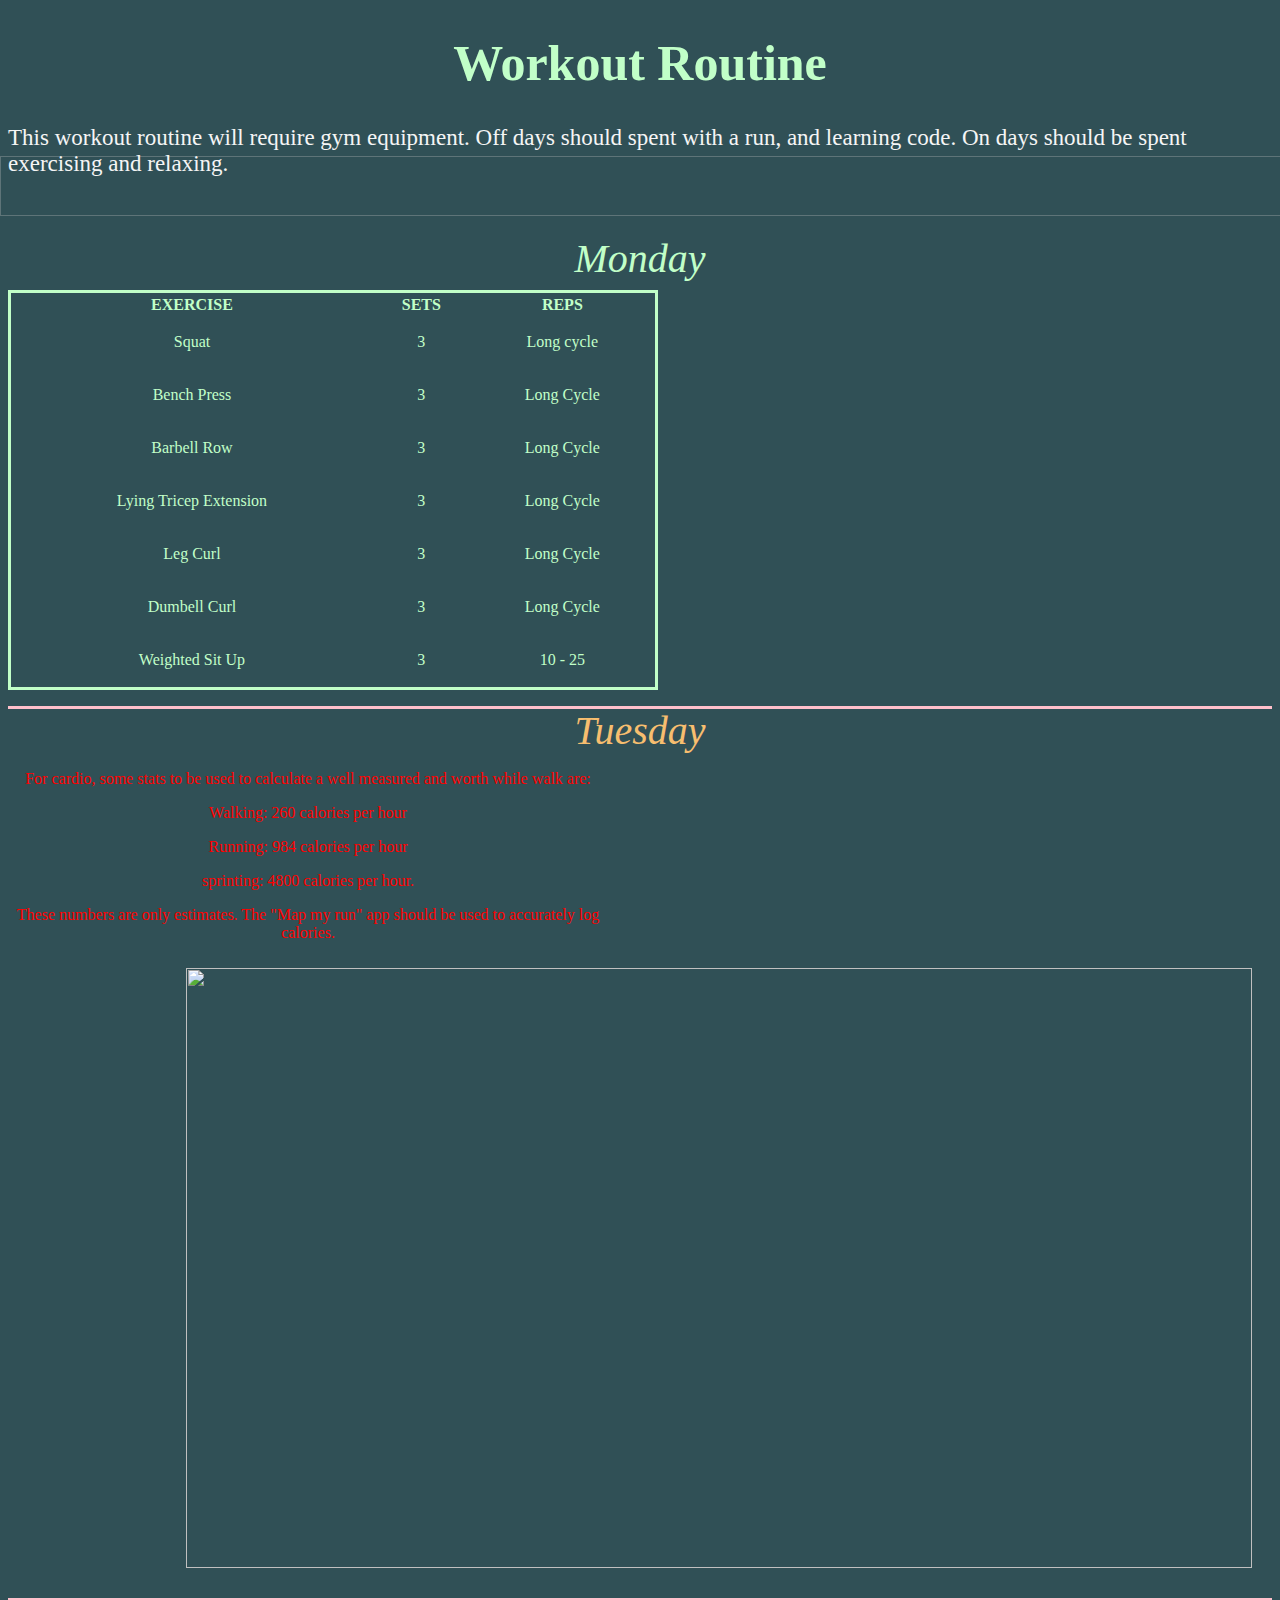
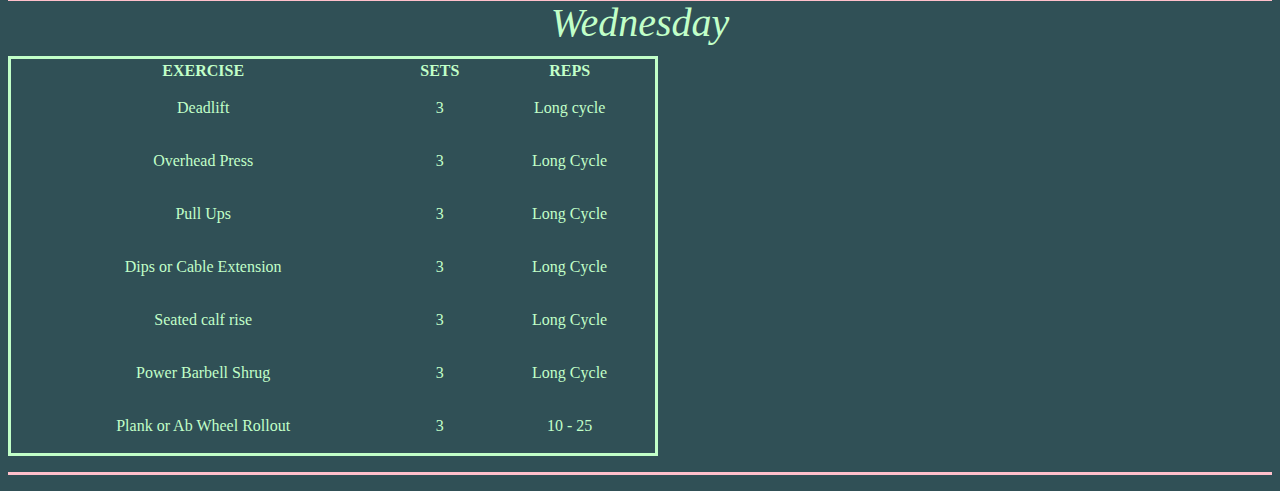
==== index.html @ 673affb4 "Update" ====
<!DOCTYPE html>
<html>
<head>
	<meta charset="utf-8" content="width=device-width; initial-scale=1.0; maximum-scale=1.0;  user-scalable=0;" name="viewport">
	<title>Workout Routine</title>
	<link type="text/css" rel="stylesheet" href="/Styles/index.css">
</head>
<body style="background-color: #305056;" width="device-width">
	<!--heading and subheading-->
	<h1 class="h1" align="middle">Workout Routine</h1>
	<p class="p1">This workout routine will require gym equipment. Off days should spent with a run, and learning code. On days should be spent exercising and relaxing.</p>
	<!--This is the image that stretches across the screen-->
	<section class="div1">
		<img class="img1">
	</section>
	<!--schedule for monday-->
	<section class="lefttable1">
		<p id="ondayheading1">Monday</p>
		<table class="table1">
			<thead>
				<tr>
					<th id="row-title1">Exercise</th>
					<th id="row-title1">Sets</th>
					<th id="row-title1">Reps</th>
				</tr>
			</thead>
			<tr>
				<td id="basictabletext1">Squat</td>
				<td id="basictabletext1">3</td>
				<td id="basictabletext1">Long cycle</td>
			</tr>
			<tr>
				<td id="basictabletext1">Bench Press</td>
				<td id="basictabletext1">3</td>
				<td id="basictabletext1">Long Cycle</td>
			</tr>
			<tr>
				<td id="basictabletext1">Barbell Row</td>
				<td id="basictabletext1">3</td>
				<td id="basictabletext1">Long Cycle</td>
			</tr>
			<tr>
				<td id="basictabletext1">Lying Tricep Extension</td>
				<td id="basictabletext1">3</td>
				<td id="basictabletext1">Long Cycle</td>
			</tr>
			<tr>
				<td id="basictabletext1">Leg Curl</td>
				<td id="basictabletext1">3</td>
				<td id="basictabletext1">Long Cycle</td>
			</tr>
			<tr>
				<td id="basictabletext1">Dumbell Curl</td>
				<td id="basictabletext1">3</td>
				<td id="basictabletext1">Long Cycle</td>
			</tr>
			<tr>
				<td id="basictabletext1">Weighted Sit Up</td>
				<td id="basictabletext1">3</td>
				<td id="basictabletext1">10 - 25</td>
			</tr>
		</table>
	</section>
	<!--page break "tool"-->
	<section>
	<p class="pagebreak"></p>
	</section>
	<!-- schedule for tuesday-->
	<section>
		<p id="offdayheading1">Tuesday</p>
		<div class="left1" align="middle">
			<p class="basic-text1">For cardio, some stats to be used to calculate a well measured and worth while walk are:</p>
				<p class="basic-text1"> Walking: 260 calories per hour</p>
				<p class="basic-text1">Running: 984 calories per hour</p>
				<p class="basic-text1">sprinting: 4800 calories per hour.</p>
				<p class="basic-text1"> These numbers are only estimates. The "Map my run" app should be used to accurately log calories.</p>
		</div>
		<div class="map1" align="right">
			<img class="test" src="https://i.imgur.com/ysXl18y.png" height="600" width="1066">
		</div>
	</section>
	<!--page break "tool"-->
	<section>
	<p class="pagebreak"></p>
	</section>	
	<!--schedule for wednesday-->
	<section>
		<p class="ondayheading2">Wednesday</p>
		<table class="table1">
			<thead>
				<tr>
					<th id="row-title1">Exercise</th>
					<th id="row-title1">Sets</th>
					<th id="row-title1">Reps</th>
				</tr>
			</thead>
			<tr>
				<td id="basictabletext1">Deadlift</td>
				<td id="basictabletext1">3</td>
				<td id="basictabletext1">Long cycle</td>
			</tr>
			<tr>
				<td id="basictabletext1">Overhead Press</td>
				<td id="basictabletext1">3</td>
				<td id="basictabletext1">Long Cycle</td>
			</tr>
			<tr>
				<td id="basictabletext1">Pull Ups</td>
				<td id="basictabletext1">3</td>
				<td id="basictabletext1">Long Cycle</td>
			</tr>
			<tr>
				<td id="basictabletext1">Dips or Cable Extension</td>
				<td id="basictabletext1">3</td>
				<td id="basictabletext1">Long Cycle</td>
			</tr>
			<tr>
				<td id="basictabletext1">Seated calf rise</td>
				<td id="basictabletext1">3</td>
				<td id="basictabletext1">Long Cycle</td>
			</tr>
			<tr>
				<td id="basictabletext1">Power Barbell Shrug</td>
				<td id="basictabletext1">3</td>
				<td id="basictabletext1">Long Cycle</td>
			</tr>
			<tr>
				<td id="basictabletext1">Plank or Ab Wheel Rollout</td>
				<td id="basictabletext1">3</td>
				<td id="basictabletext1">10 - 25</td>
			</tr>
		</table>
	</section>
		<!--page break "tool"-->
	<section>
	<p class="pagebreak"></p>
	</section>	
</body>
</html>
---- Styles/index.css ----
.h1 {
	font-family: Palatino;
	font-size: 50px;
	color: #c1ffc8;
}

.p1 {
	font-family: Garamond;
	font-size: 23px;
	color: whitesmoke;
}

.offwhite {
	color: whitesmoke;
}

.img1 {
  	width: 1920px;
  	height: 60px;
  	display: block;
  	position: relative;
  	content: "";
  	background: url(http://a-1fenceproducts.com/wp-content/uploads/2014/10/pic-sitemap1.jpg);
  	opacity: 0.32;
  	top: 0;
  	left: 0;
  	bottom: 0;
  	right: 0;
  	position: absolute;
  	z-index: -1;
  	margin-top: 156px;

}

#ondayheading1 {
	font-size: 40px;
	font-family: Verdana;
	font-style: italic;
	text-align: center;
	color: #c1ffc8;
	padding: 18px;
	margin-bottom: -10px;
}

#listedtext1 {

}

.table1 {
	border: solid;
	size: 5px;
	width: 650px;
	color: #c1ffc8;
	height: 400px;
}

#basictabletext1 {
	text-align: center;
	text-decoration: firebrick;
}

.pagebreak {
	border-top: solid;
	border-color: pink;
}

#offdayheading1 {
		font-size: 40px;
	font-family: Verdana;
	font-style: italic;
	text-align: center;
	color: #f7be6f;
	padding-top: 0px;
	margin-top: -18px;
	margin-bottom: 10px;
}

#row-title1 {
	text-transform: uppercase;
	font: bold;
}

.ondayheading2 {
	font-size: 40px;
	font-family: Verdana;
	font-style: italic;
	text-align: center;
	color: #c1ffc8;
	padding-top: 0px;
	margin-top: -18px;
	margin-bottom: 10px;
}

.basic-text1 {
	font-family: Garamond;
	color: red;
}

#medium1 {
	width: 900px;
}

.map1 {
    padding: 10px;
    margin: 10px;
}

.left1 {
	float: middle;
	width: 600px;
}
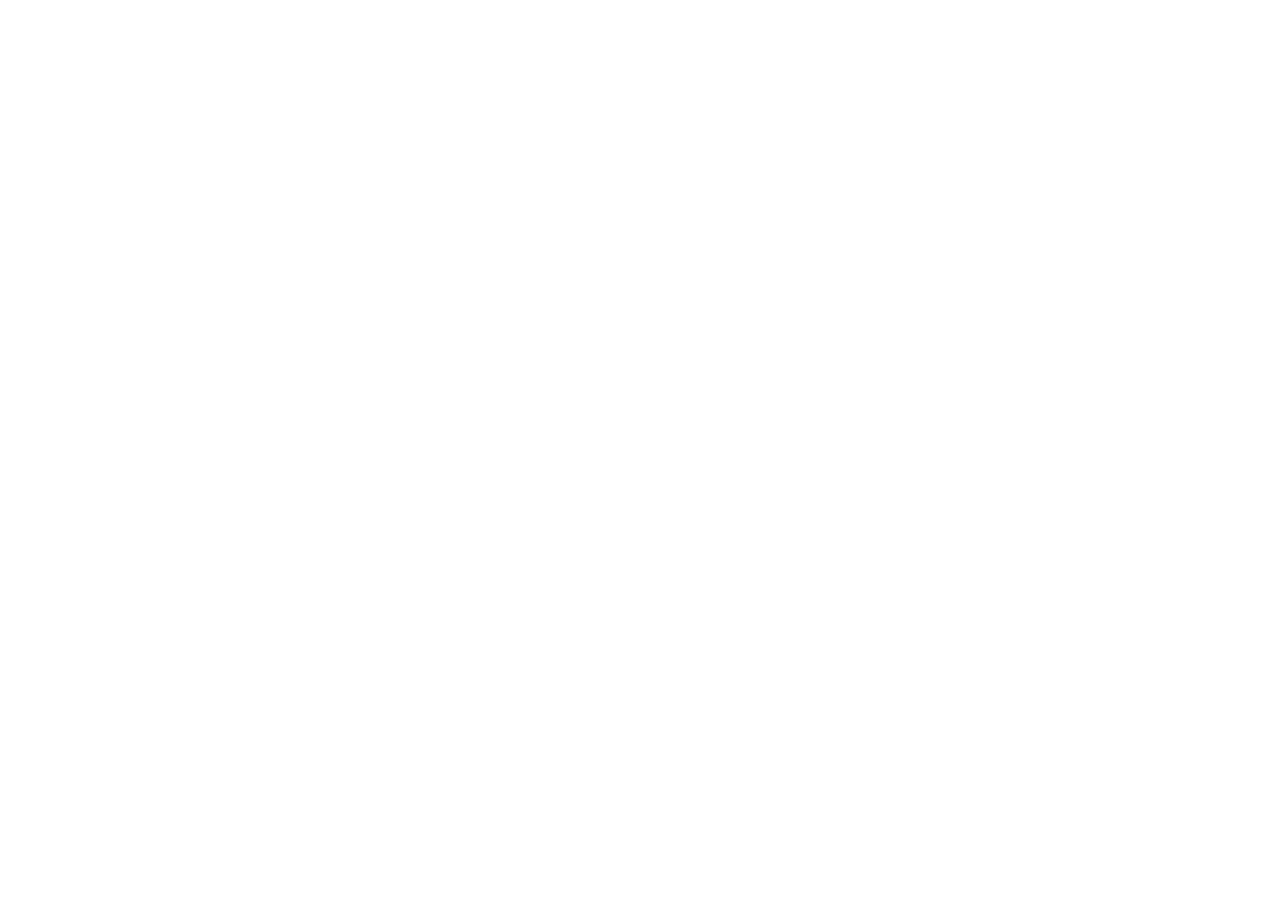
==== commit 8b0f27dd: "Update" ====
--- a/index.html
+++ b/index.html
@@ -5,135 +5,7 @@
 	<title>Workout Routine</title>
 	<link type="text/css" rel="stylesheet" href="/Styles/index.css">
 </head>
-<body style="background-color: #305056;" width="device-width">
-	<!--heading and subheading-->
-	<h1 class="h1" align="middle">Workout Routine</h1>
-	<p class="p1">This workout routine will require gym equipment. Off days should spent with a run, and learning code. On days should be spent exercising and relaxing.</p>
-	<!--This is the image that stretches across the screen-->
-	<section class="div1">
-		<img class="img1">
-	</section>
-	<!--schedule for monday-->
-	<section class="lefttable1">
-		<p id="ondayheading1">Monday</p>
-		<table class="table1">
-			<thead>
-				<tr>
-					<th id="row-title1">Exercise</th>
-					<th id="row-title1">Sets</th>
-					<th id="row-title1">Reps</th>
-				</tr>
-			</thead>
-			<tr>
-				<td id="basictabletext1">Squat</td>
-				<td id="basictabletext1">3</td>
-				<td id="basictabletext1">Long cycle</td>
-			</tr>
-			<tr>
-				<td id="basictabletext1">Bench Press</td>
-				<td id="basictabletext1">3</td>
-				<td id="basictabletext1">Long Cycle</td>
-			</tr>
-			<tr>
-				<td id="basictabletext1">Barbell Row</td>
-				<td id="basictabletext1">3</td>
-				<td id="basictabletext1">Long Cycle</td>
-			</tr>
-			<tr>
-				<td id="basictabletext1">Lying Tricep Extension</td>
-				<td id="basictabletext1">3</td>
-				<td id="basictabletext1">Long Cycle</td>
-			</tr>
-			<tr>
-				<td id="basictabletext1">Leg Curl</td>
-				<td id="basictabletext1">3</td>
-				<td id="basictabletext1">Long Cycle</td>
-			</tr>
-			<tr>
-				<td id="basictabletext1">Dumbell Curl</td>
-				<td id="basictabletext1">3</td>
-				<td id="basictabletext1">Long Cycle</td>
-			</tr>
-			<tr>
-				<td id="basictabletext1">Weighted Sit Up</td>
-				<td id="basictabletext1">3</td>
-				<td id="basictabletext1">10 - 25</td>
-			</tr>
-		</table>
-	</section>
-	<!--page break "tool"-->
-	<section>
-	<p class="pagebreak"></p>
-	</section>
-	<!-- schedule for tuesday-->
-	<section>
-		<p id="offdayheading1">Tuesday</p>
-		<div class="left1" align="middle">
-			<p class="basic-text1">For cardio, some stats to be used to calculate a well measured and worth while walk are:</p>
-				<p class="basic-text1"> Walking: 260 calories per hour</p>
-				<p class="basic-text1">Running: 984 calories per hour</p>
-				<p class="basic-text1">sprinting: 4800 calories per hour.</p>
-				<p class="basic-text1"> These numbers are only estimates. The "Map my run" app should be used to accurately log calories.</p>
-		</div>
-		<div class="map1" align="right">
-			<img class="test" src="https://i.imgur.com/ysXl18y.png" height="600" width="1066">
-		</div>
-	</section>
-	<!--page break "tool"-->
-	<section>
-	<p class="pagebreak"></p>
-	</section>	
-	<!--schedule for wednesday-->
-	<section>
-		<p class="ondayheading2">Wednesday</p>
-		<table class="table1">
-			<thead>
-				<tr>
-					<th id="row-title1">Exercise</th>
-					<th id="row-title1">Sets</th>
-					<th id="row-title1">Reps</th>
-				</tr>
-			</thead>
-			<tr>
-				<td id="basictabletext1">Deadlift</td>
-				<td id="basictabletext1">3</td>
-				<td id="basictabletext1">Long cycle</td>
-			</tr>
-			<tr>
-				<td id="basictabletext1">Overhead Press</td>
-				<td id="basictabletext1">3</td>
-				<td id="basictabletext1">Long Cycle</td>
-			</tr>
-			<tr>
-				<td id="basictabletext1">Pull Ups</td>
-				<td id="basictabletext1">3</td>
-				<td id="basictabletext1">Long Cycle</td>
-			</tr>
-			<tr>
-				<td id="basictabletext1">Dips or Cable Extension</td>
-				<td id="basictabletext1">3</td>
-				<td id="basictabletext1">Long Cycle</td>
-			</tr>
-			<tr>
-				<td id="basictabletext1">Seated calf rise</td>
-				<td id="basictabletext1">3</td>
-				<td id="basictabletext1">Long Cycle</td>
-			</tr>
-			<tr>
-				<td id="basictabletext1">Power Barbell Shrug</td>
-				<td id="basictabletext1">3</td>
-				<td id="basictabletext1">Long Cycle</td>
-			</tr>
-			<tr>
-				<td id="basictabletext1">Plank or Ab Wheel Rollout</td>
-				<td id="basictabletext1">3</td>
-				<td id="basictabletext1">10 - 25</td>
-			</tr>
-		</table>
-	</section>
-		<!--page break "tool"-->
-	<section>
-	<p class="pagebreak"></p>
-	</section>	
+<body>
+	
 </body>
 </html>
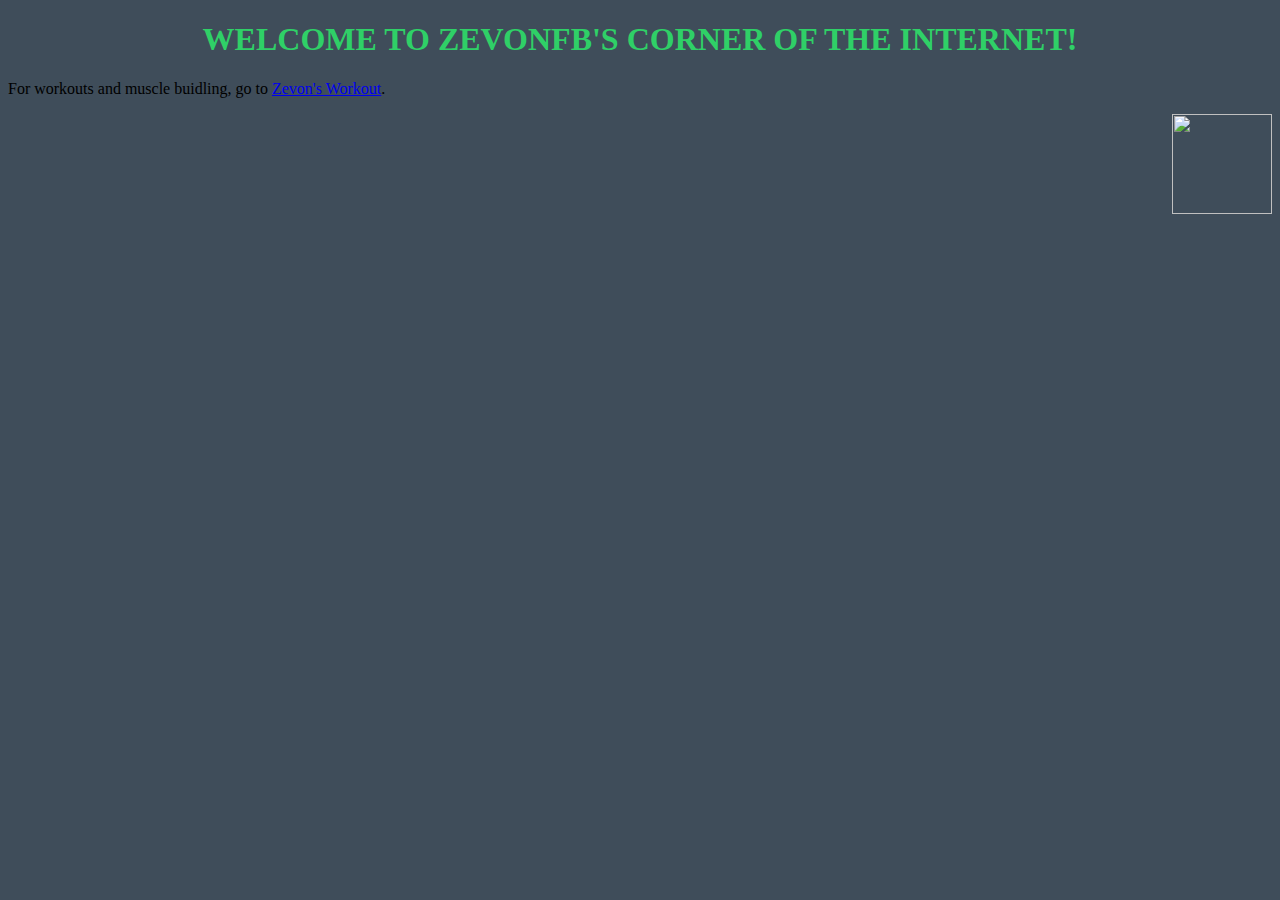
==== commit d5578289: "update" ====
--- a/index.html
+++ b/index.html
@@ -3,9 +3,20 @@
 <head>
 	<meta charset="utf-8" content="width=device-width; initial-scale=1.0; maximum-scale=1.0;  user-scalable=0;" name="viewport">
 	<title>Workout Routine</title>
-	<link type="text/css" rel="stylesheet" href="/Styles/index.css">
+	<link type="text/css" rel="stylesheet" href="stylesheet.css">
 </head>
-<body>
-	
+<body bgcolor="#3f4d5a">
+	<section>
+	<h1 class="hey1">Welcome to ZevonFB's corner of the internet!</h1>
+	</section>
+	<section>
+		<p>For workouts and muscle buidling, go to <a href="zevonsworkout">Zevon's Workout</a>.</p>
+	</section>
+	<!-- This is the link to the old page. It should be put somewhere out of the way.-->
+	<section class="oldpage-link1">
+		<a  href="newpage.html">
+			<img class="oldpage-link1" src="https://i.redd.it/1i2aej9acjm01.png" height="100px" width="100px"></img>
+		</a>
+	</section>
 </body>
 </html>
--- a/stylesheet.css
+++ b/stylesheet.css
@@ -0,0 +1,136 @@
+/* This is where the organised stuff is */
+
+
+
+/* This is where all the old unsorted and untidy css is */
+
+.h1 {
+	font-family: Palatino;
+	font-size: 50px;
+	color: #c1ffc8;
+}
+
+.p1 {
+	font-family: Garamond;
+	font-size: 23px;
+	color: whitesmoke;
+}
+
+.offwhite {
+	color: whitesmoke;
+}
+
+.img1 {
+  	width: 1920px;
+  	height: 60px;
+  	display: block;
+  	position: relative;
+  	content: "";
+  	background: url(http://a-1fenceproducts.com/wp-content/uploads/2014/10/pic-sitemap1.jpg);
+  	opacity: 0.32;
+  	top: 0;
+  	left: 0;
+  	bottom: 0;
+  	right: 0;
+  	position: absolute;
+  	z-index: -1;
+  	margin-top: 156px;
+
+}
+
+#ondayheading1 {
+	font-size: 40px;
+	font-family: Verdana;
+	font-style: italic;
+	text-align: center;
+	color: #c1ffc8;
+	padding: 18px;
+	margin-bottom: -10px;
+}
+
+#listedtext1 {
+
+}
+
+.table1 {
+	border: solid;
+	size: 5px;
+	width: 650px;
+	color: #c1ffc8;
+	height: 400px;
+}
+
+#basictabletext1 {
+	text-align: center;
+	text-decoration: firebrick;
+}
+
+.pagebreak {
+	border-top: solid;
+	border-color: pink;
+}
+
+#offdayheading1 {
+		font-size: 40px;
+	font-family: Verdana;
+	font-style: italic;
+	text-align: center;
+	color: #f7be6f;
+	padding-top: 0px;
+	margin-top: -18px;
+	margin-bottom: 10px;
+}
+
+#row-title1 {
+	text-transform: uppercase;
+	font: bold;
+}
+
+.ondayheading2 {
+	font-size: 40px;
+	font-family: Verdana;
+	font-style: italic;
+	text-align: center;
+	color: #c1ffc8;
+	padding-top: 0px;
+	margin-top: -18px;
+	margin-bottom: 10px;
+}
+
+.basic-text1 {
+	font-family: Garamond;
+	color: red;
+}
+
+#medium1 {
+	width: 900px;
+}
+
+.map1 {
+    padding: 10px;
+    margin: 10px;
+}
+
+.left1 {
+	float: middle;
+	width: 600px;
+}
+
+#work {
+	color: pink;
+}
+
+.index-background {
+	color: blue;
+}
+
+.oldpage-link1 {
+	float: right;
+}
+
+.hey1 {
+	color: #2fd067;
+	text-align: center;
+	text-transform: uppercase;
+	font-family: Garamond;
+}
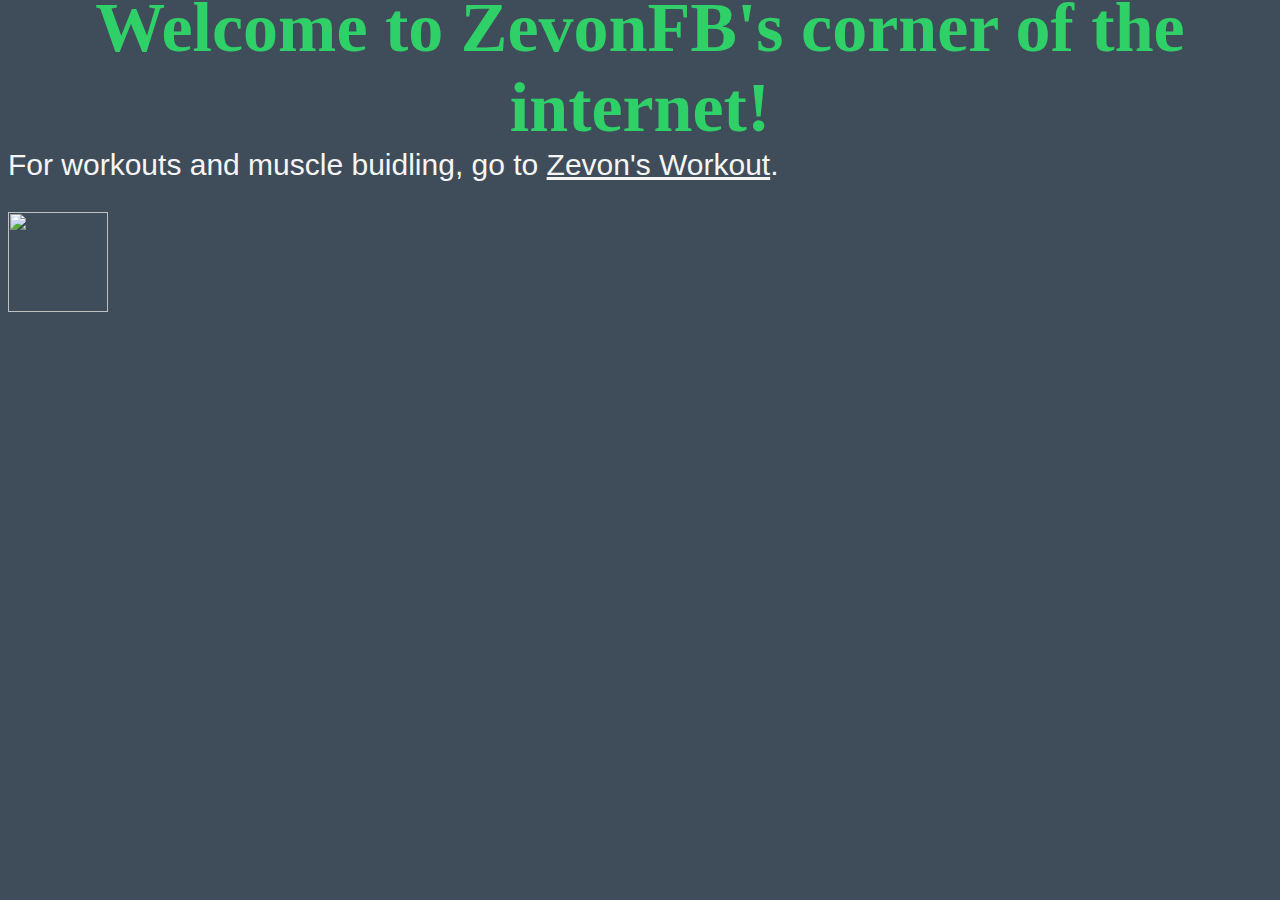
==== commit 71341f5d: "Update" ====
--- a/index.html
+++ b/index.html
@@ -7,10 +7,13 @@
 </head>
 <body bgcolor="#3f4d5a">
 	<section>
-	<h1 class="hey1">Welcome to ZevonFB's corner of the internet!</h1>
+	<h1 class="alpha-heading-text-1" id="green1">Welcome to ZevonFB's corner of the internet!</h1>
 	</section>
 	<section>
-		<p>For workouts and muscle buidling, go to <a href="zevonsworkout">Zevon's Workout</a>.</p>
+		<p class="alphabasictext1">For workouts and muscle buidling, go to <a href="zevonsworkout" class="alphabasictext1">Zevon's Workout</a>.</p>
+	</section>
+	<section>
+		
 	</section>
 	<!-- This is the link to the old page. It should be put somewhere out of the way.-->
 	<section class="oldpage-link1">
--- a/stylesheet.css
+++ b/stylesheet.css
@@ -1,4 +1,18 @@
 /* This is where the organised stuff is */
+
+.alpha-heading-text-1 {
+	color: #2fd067;
+	font-size: 70px;
+	text-align: center;
+	margin-top: -20px;
+	margin-bottom: -30px;
+}
+
+.alphabasictext1 {
+	color: whitesmoke;
+	font-size: 30px;
+	font-family: Garamond, sans-serif;
+}
 
 
 
@@ -125,7 +139,7 @@
 }
 
 .oldpage-link1 {
-	float: right;
+	float: left;
 }
 
 .hey1 {
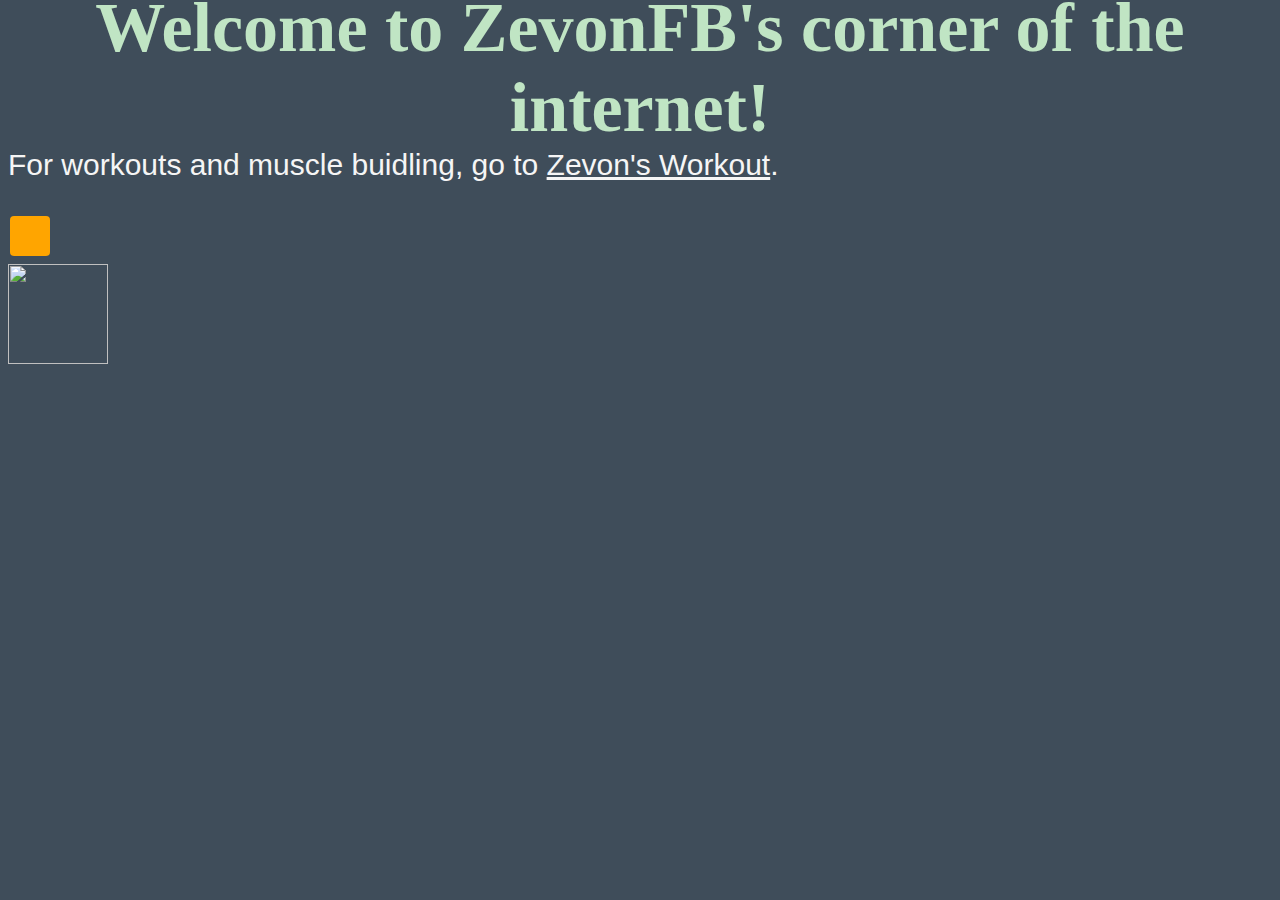
==== commit 237eb1df: "Update" ====
--- a/index.html
+++ b/index.html
@@ -11,6 +11,7 @@
 	</section>
 	<section>
 		<p class="alphabasictext1">For workouts and muscle buidling, go to <a href="zevonsworkout" class="alphabasictext1">Zevon's Workout</a>.</p>
+		<p class="rounded-button-2"> <a href="oldpage-html"></a></p>
 	</section>
 	<section>
 		
--- a/stylesheet.css
+++ b/stylesheet.css
@@ -1,7 +1,7 @@
 /* This is where the organised stuff is */
 
 .alpha-heading-text-1 {
-	color: #2fd067;
+	color: #c0e5c4;
 	font-size: 70px;
 	text-align: center;
 	margin-top: -20px;
@@ -14,7 +14,78 @@
 	font-family: Garamond, sans-serif;
 }
 
-
+/* Buttons */
+
+.rounded-button-1 {
+    background-color: orange;
+    border: none;
+    color: white;
+    padding: 20px;
+    text-align: center;
+    text-decoration: none;
+    display: inline-block;
+    font-size: 16px;
+    margin: 4px 2px;
+    cursor: pointer;
+    border-radius: 2px;
+}
+
+.rounded-button-2 {
+    background-color: orange;
+    border: none;
+    color: white;
+    padding: 20px;
+    text-align: center;
+    text-decoration: none;
+    display: inline-block;
+    font-size: 16px;
+    margin: 4px 2px;
+    cursor: pointer;
+    border-radius: 4px;
+}
+
+.rounded-button-3 {
+    background-color: orange;
+    border: none;
+    color: white;
+    padding: 20px;
+    text-align: center;
+    text-decoration: none;
+    display: inline-block;
+    font-size: 16px;
+    margin: 4px 2px;
+    cursor: pointer;
+    border-radius: 8px;
+}
+
+.rounded-button-4 {
+    background-color: orange;
+    border: none;
+    color: white;
+    padding: 20px;
+    text-align: center;
+    text-decoration: none;
+    display: inline-block;
+    font-size: 16px;
+    margin: 4px 2px;
+    cursor: pointer;
+    border-radius: 12px;
+}
+
+.rounded-button-5 {
+    background-color: orange;
+    border: none;
+    color: white;
+    padding: 20px;
+    text-align: center;
+    text-decoration: none;
+    display: inline-block;
+    font-size: 16px;
+    margin: 4px 2px;
+    cursor: pointer;
+    border-radius: 50%;
+
+}
 
 /* This is where all the old unsorted and untidy css is */
 
@@ -113,7 +184,7 @@
 
 .basic-text1 {
 	font-family: Garamond;
-	color: red;
+	color: whitesmoke;
 }
 
 #medium1 {
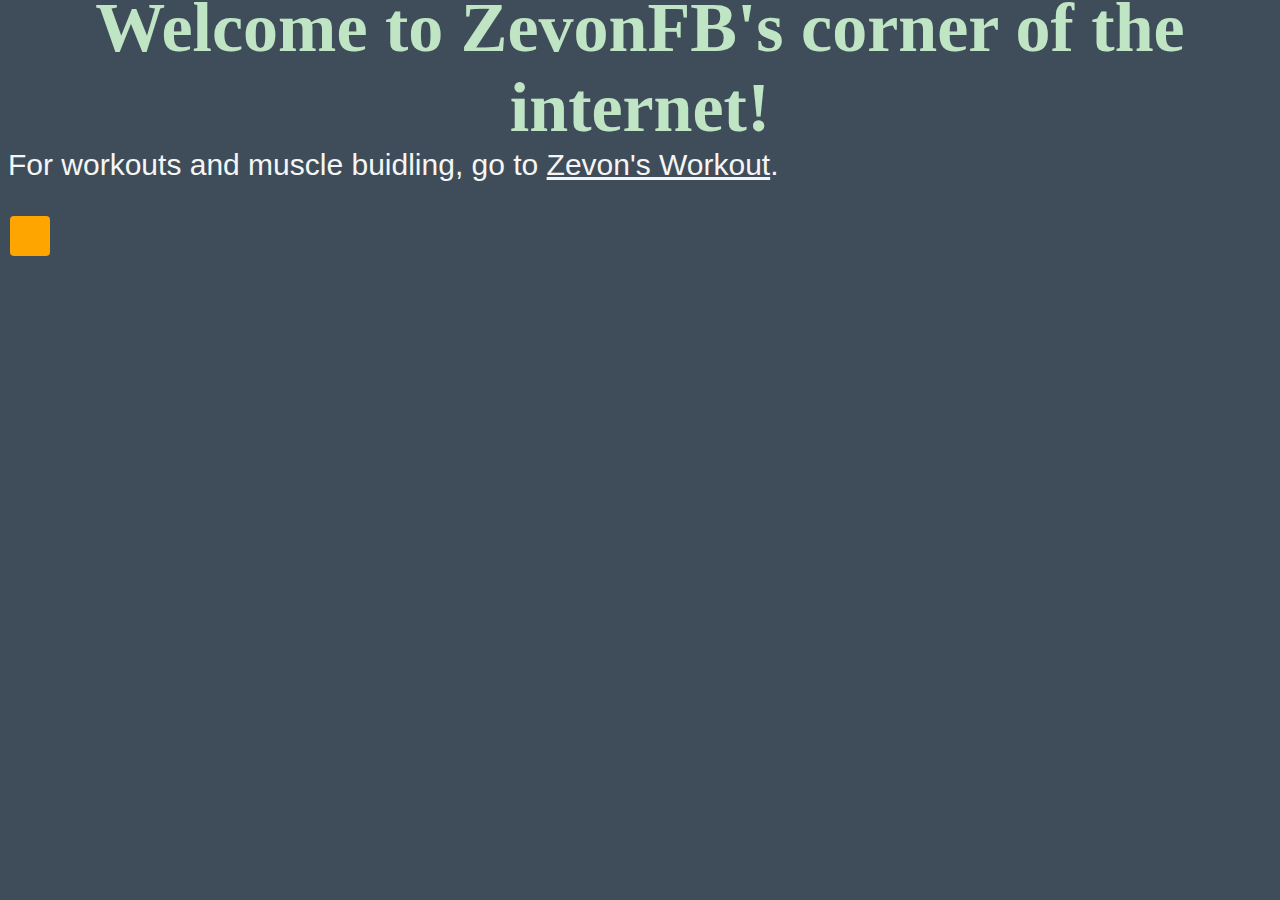
==== commit 9771809b: "Update" ====
--- a/index.html
+++ b/index.html
@@ -11,16 +11,14 @@
 	</section>
 	<section>
 		<p class="alphabasictext1">For workouts and muscle buidling, go to <a href="zevonsworkout" class="alphabasictext1">Zevon's Workout</a>.</p>
-		<p class="rounded-button-2"> <a href="oldpage-html"></a></p>
+		<p><a href="oldpage-html" class="rounded-button-2"></a></p>
 	</section>
 	<section>
 		
 	</section>
 	<!-- This is the link to the old page. It should be put somewhere out of the way.-->
 	<section class="oldpage-link1">
-		<a  href="newpage.html">
-			<img class="oldpage-link1" src="https://i.redd.it/1i2aej9acjm01.png" height="100px" width="100px"></img>
-		</a>
+
 	</section>
 </body>
 </html>
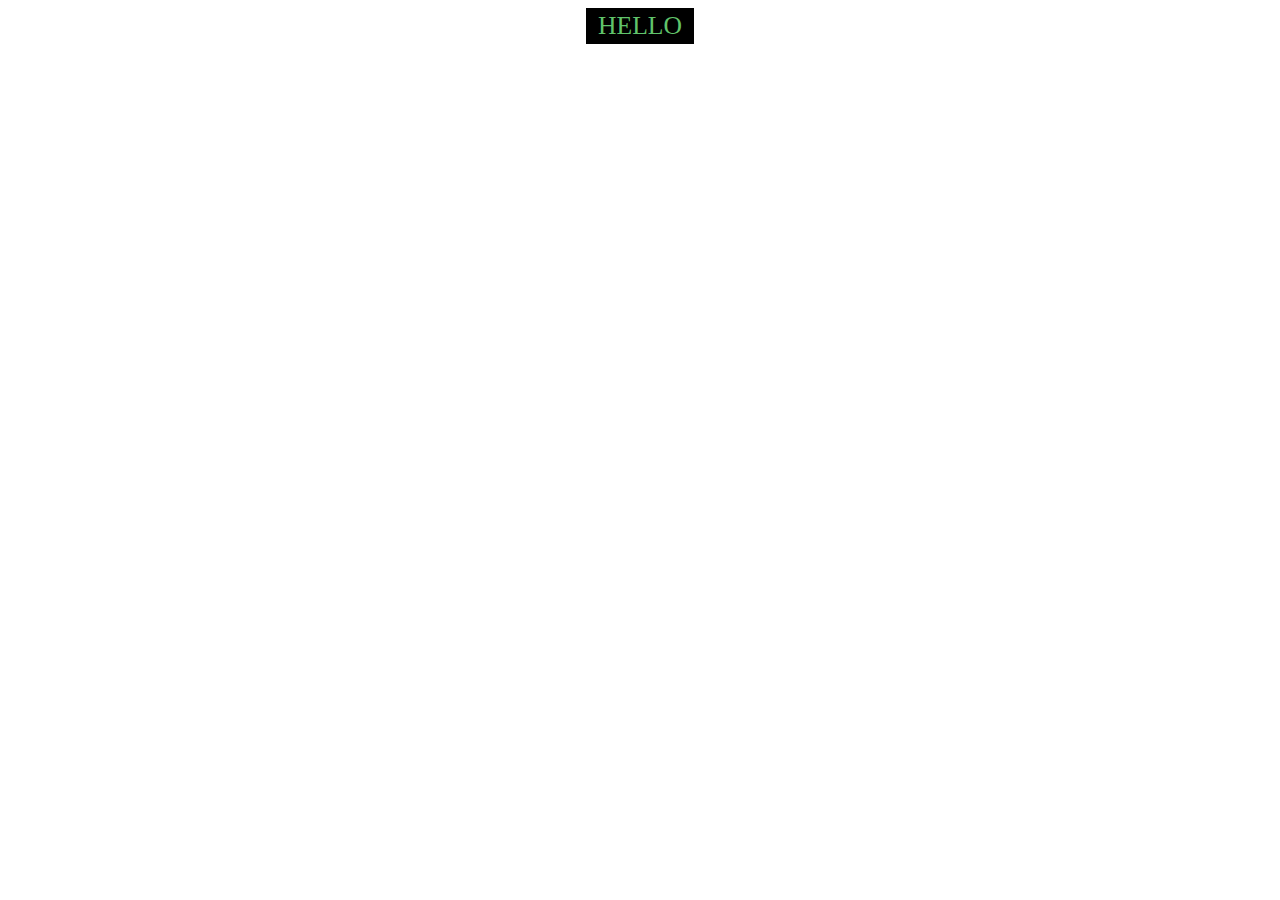
==== commit d9050c0b: "Update" ====
--- a/index.html
+++ b/index.html
@@ -2,23 +2,13 @@
 <html>
 <head>
 	<meta charset="utf-8" content="width=device-width; initial-scale=1.0; maximum-scale=1.0;  user-scalable=0;" name="viewport">
-	<title>Workout Routine</title>
+	<title>Code Cheat Sheat</title>
 	<link type="text/css" rel="stylesheet" href="stylesheet.css">
 </head>
-<body bgcolor="#3f4d5a">
-	<section>
-	<h1 class="alpha-heading-text-1" id="green1">Welcome to ZevonFB's corner of the internet!</h1>
+<body background="http://wallpaper-gallery.net/images/matrix-gif-wallpaper/matrix-gif-wallpaper-5.jpg">
+	
+	<section class="box1">
+		<header class="header1">HELLO</header>
 	</section>
-	<section>
-		<p class="alphabasictext1">For workouts and muscle buidling, go to <a href="zevonsworkout" class="alphabasictext1">Zevon's Workout</a>.</p>
-		<p><a href="oldpage-html" class="rounded-button-2"></a></p>
-	</section>
-	<section>
-		
-	</section>
-	<!-- This is the link to the old page. It should be put somewhere out of the way.-->
-	<section class="oldpage-link1">
-
-	</section>
-</body>
-</html>
+	</body>
+</html>--- a/stylesheet.css
+++ b/stylesheet.css
@@ -1,23 +1,110 @@
 /* This is where the organised stuff is */
 
+.header1{
+    text-align: center;
+    font-size: 2vw;
+    color: #60c46b;
+}
+
+.box1 {
+    border: solid;
+    border-color: black;
+    width: 8vw;
+    text-align: center;
+    background-color: black;
+    margin: auto;
+}
+
+.picturebar1 {
+    width: 50vw;
+    height: auto;
+}
+
+#basic-table-subhead1 {
+    font-size: 36px;
+}
+
+#basictabletext1 {
+    text-align: center;
+    font-size: 22px;
+    font-family: Verdana;
+    padding: 32px;
+}
+
+#green2 {
+    color: whitesmoke;
+    background-color: #70e000;
+}
+
+#blue {
+    color: whitesmoke;
+    background-color: skyblue;
+}
+
+.top-border-1 {
+    border-top: dotted;
+    border-color: cyan;
+    border-width: 5px;
+}
+
+.offdayheading {
+    color: tomato;
+    font-size: 2vw;
+    text-align: center;
+    font-family: Courier;
+}
+
+.table1 {
+    border: solid;
+    size: 5px;
+    width: 30vw;
+    color: powderblue;
+    height: 40vh;
+}
+
+
+#left-1 {
+    float: left;
+    width: 50vw;
+    margin: 2px;
+}
+
+#right-1 {
+    float: right;
+    width: 50vw;
+    margin: 2px;
+    position: relative;
+}
+
 .alpha-heading-text-1 {
-	color: #c0e5c4;
-	font-size: 70px;
-	text-align: center;
-	margin-top: -20px;
-	margin-bottom: -30px;
+	color: powderblue;
+	text-align: center;
+    font-size: 4vw;
+    margin: 1vh auto;
 }
 
 .alphabasictext1 {
-	color: whitesmoke;
-	font-size: 30px;
+	color: darkslategray;
+	font-size: 2vw;
 	font-family: Garamond, sans-serif;
 }
 
+#red {
+    color: whitesmoke;
+    background-color: tomato;
+}
+
+.ondayheading {
+    color: powderblue;
+    font-family: Courier;
+    text-align: center;
+    font-size: 2vw;
+}
+
 /* Buttons */
 
 .rounded-button-1 {
-    background-color: orange;
+    background-color: ;
     border: none;
     color: white;
     padding: 20px;
@@ -137,22 +224,9 @@
 
 }
 
-.table1 {
+.pagebreak {
 	border: solid;
-	size: 5px;
-	width: 650px;
-	color: #c1ffc8;
-	height: 400px;
-}
-
-#basictabletext1 {
-	text-align: center;
-	text-decoration: firebrick;
-}
-
-.pagebreak {
-	border-top: solid;
-	border-color: pink;
+	border-color: tomato;
 }
 
 #offdayheading1 {
